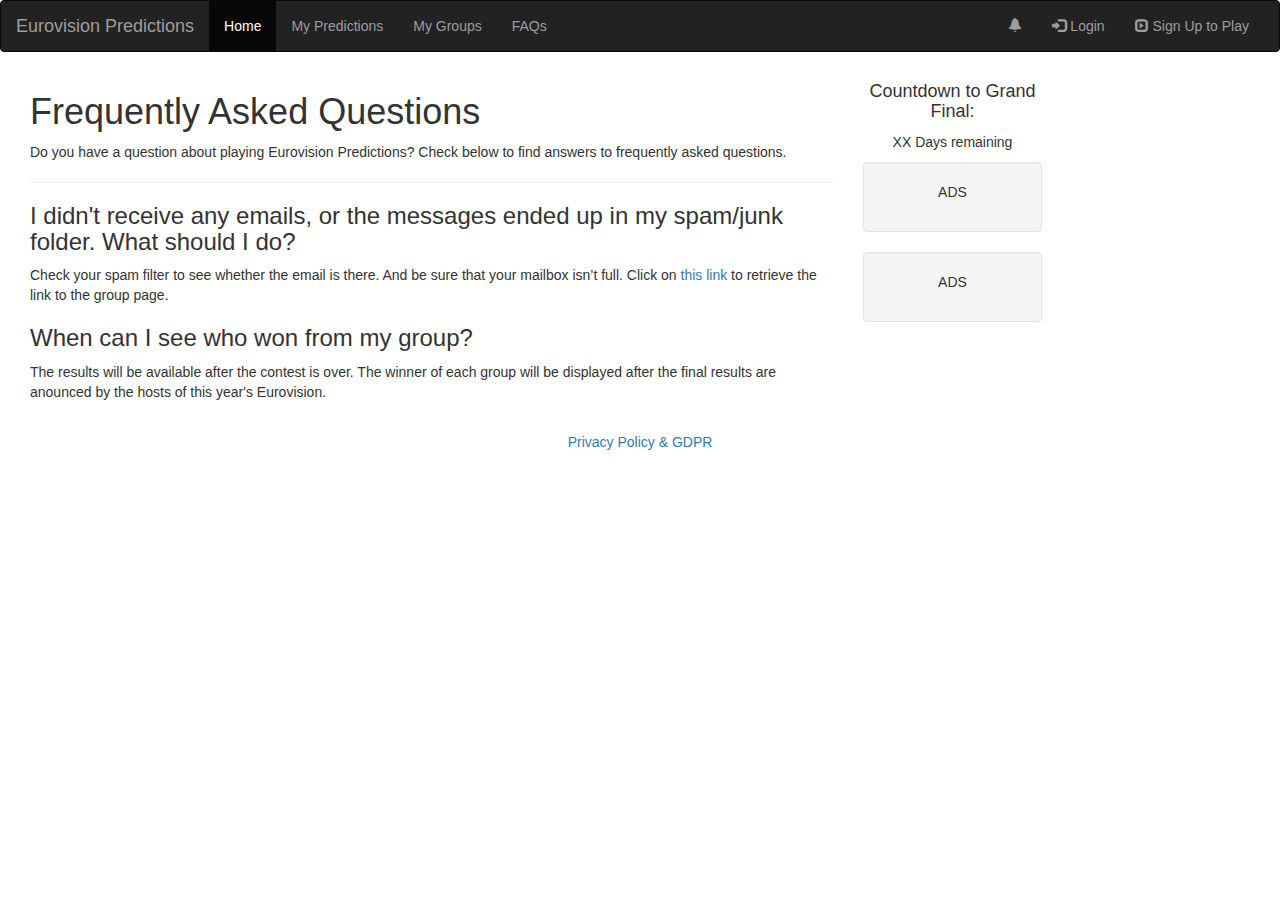
==== docs/FAQs/index.html @ e78807e4 "fixed links again lol" ====
<!DOCTYPE html>
<html lang="en">
<head>
  <title>Eurovision Predictions | FAQs</title>
  <meta charset="utf-8">
  <meta name="viewport" content="width=device-width, initial-scale=1">
  <link rel="stylesheet" href="https://maxcdn.bootstrapcdn.com/bootstrap/3.4.1/css/bootstrap.min.css">
  <link rel="stylesheet" href="index.css"
  <link rel="preconnect" href="https://fonts.googleapis.com">
  <link rel="preconnect" href="https://fonts.gstatic.com" crossorigin>
  <link href="https://fonts.googleapis.com/css2?family=Exo+2:wght@200&family=Monoton&family=Sue+Ellen+Francisco&family=Water+Brush&display=swap" rel="stylesheet">
  <link rel="icon" href="../resources/images/italy-heart.jpg">
  <script src="https://ajax.googleapis.com/ajax/libs/jquery/3.6.0/jquery.min.js"></script>
  <script src="https://maxcdn.bootstrapcdn.com/bootstrap/3.4.1/js/bootstrap.min.js"></script>

</head>
<body>

<nav class="navbar navbar-inverse">
  <div class="container-fluid">
    <div class="navbar-header">
      <button type="button" class="navbar-toggle" data-toggle="collapse" data-target="#myNavbar">
        <span class="icon-bar"></span>
        <span class="icon-bar"></span>
        <span class="icon-bar"></span>
      </button>
      <a class="navbar-brand" href="https://www.eurovisionpredictions.xyz">Eurovision Predictions</a>
    </div>
    <div class="collapse navbar-collapse" id="myNavbar">
      <ul class="nav navbar-nav">
        <li class="active"><a href="#">Home</a></li>
        <li><a href="#">My Predictions</a></li>
        <li><a href="#">My Groups</a></li>
        <li><a href="https://www.eurovisionpredictions.xyz/FAQs">FAQs</a></li>
      </ul>                 
      <ul class="nav navbar-nav navbar-right">
        <li><a href="#"><span class="glyphicon glyphicon-bell"></span></a></li>
        <li><a href="#"><span class="glyphicon glyphicon-log-in"></span> Login</a></li>
        <li><a href="#"><span class="glyphicon glyphicon-expand"></span> Sign Up to Play</a></li>
      </ul>
    </div>
  </div>
</nav>

<div class="container-fluid text-center">
      <div class="col-sm-8 text-left">
      <h1>Frequently Asked Questions</h1>
      <p>Do you have a question about playing Eurovision Predictions? Check below to find answers to frequently asked questions.</p>
      <hr>
      <h3>I didn't receive any emails, or the messages ended up in my spam/junk folder. What should I do?</h3>
      <p>Check your spam filter to see whether the email is there. And be sure that your mailbox isn’t full. Click on <a href="#">this link</a> to retrieve the link to the group page.</p>
      <h3>When can I see who won from my group?</h3>
      <p>The results will be available after the contest is over. The winner of each group will be displayed after the final results are anounced by the hosts of this year's Eurovision.</p>
    </div>
    <div class="col-sm-2 sidenav">
        <div id="countdown">
        <h4>Countdown to Grand Final:</h4>
        <p>XX Days remaining</p>
    </div>
      <div class="well">
        <p>ADS</p>
      </div>
      <div class="well">
        <p>ADS</p>
      </div>
    </div>
  </div>
</div>
<div>
    <img src="./resources/images/eurovision-song-contest.png" alt="">
</div>

<footer class="container-fluid text-center">
  <p> <a href="https://www.eurovisionpredictions.xyz/Privacy"> Privacy Policy & GDPR</a></p>
</footer>
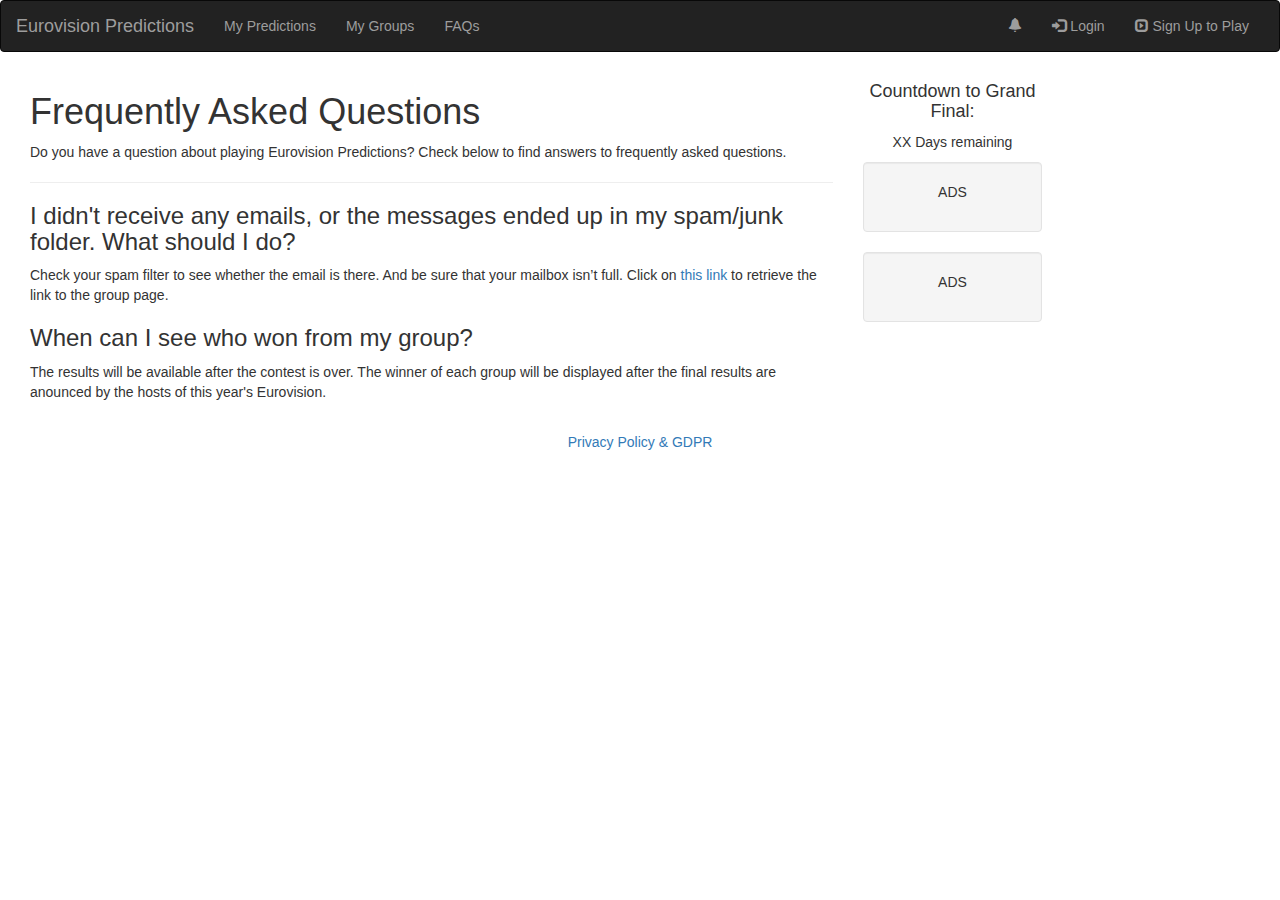
==== commit fd3213d8: "added country flags in svg and added my-predictions page" ====
--- a/docs/FAQs/index.html
+++ b/docs/FAQs/index.html
@@ -28,7 +28,6 @@
     </div>
     <div class="collapse navbar-collapse" id="myNavbar">
       <ul class="nav navbar-nav">
-        <li class="active"><a href="#">Home</a></li>
         <li><a href="#">My Predictions</a></li>
         <li><a href="#">My Groups</a></li>
         <li><a href="https://www.eurovisionpredictions.xyz/FAQs">FAQs</a></li>
